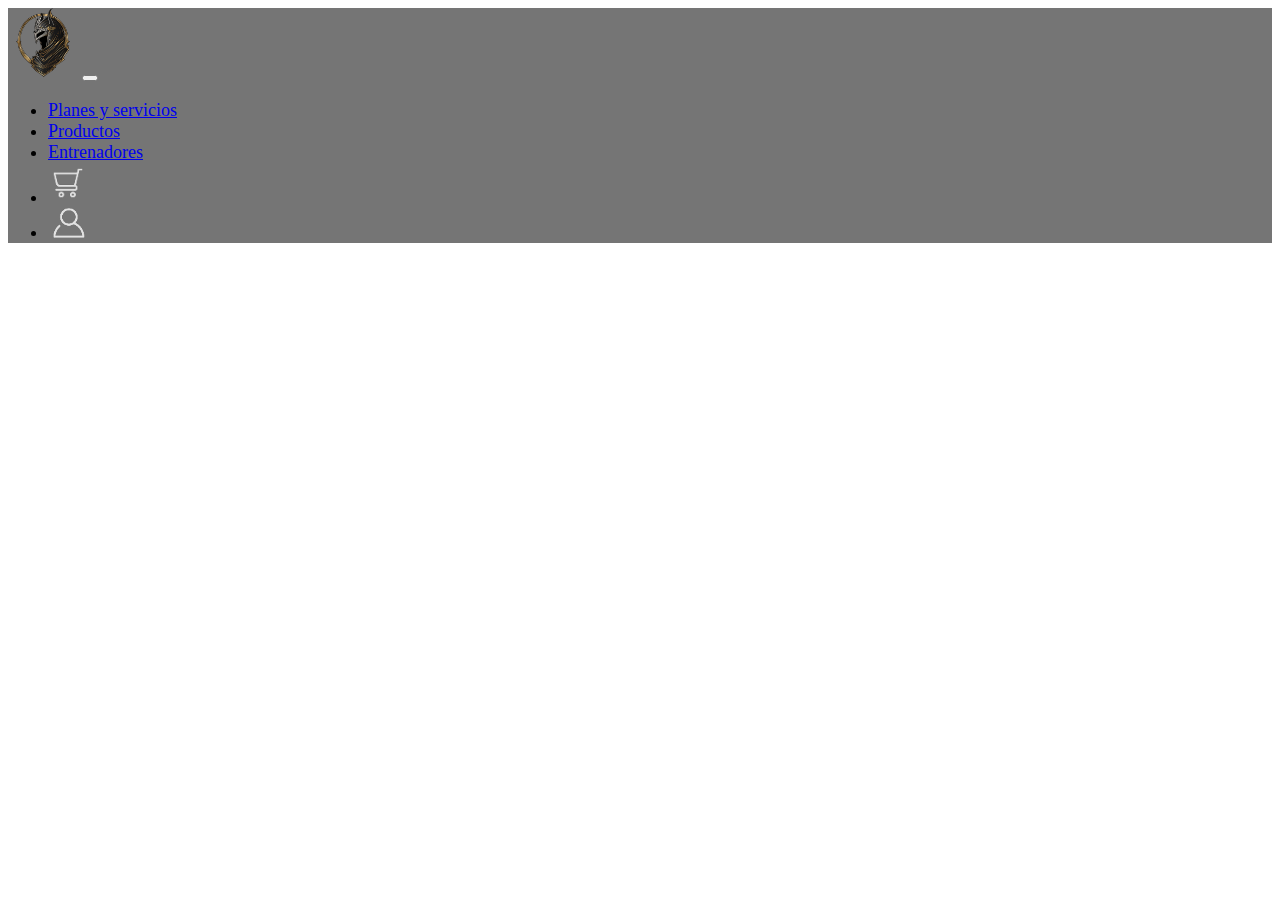
==== Paginas/compras.html @ 107e0155 "detallitos" ====
<!DOCTYPE html>
<html lang="en">
<head>
    <meta charset="UTF-8">
    <meta name="viewport" content="width=device-width, initial-scale=1.0">
    <title>Document</title>
    <link rel="shortcut icon" href="../Img/Abyss.png">
    <link rel="stylesheet" href="../Css/BarraNavYfooter.Css">
</head>
<body>
    <nav class="navbar navbar-expand-lg navbar-dark fixed-top">
        <div class="container">
            <a class="navbar-brand" href="../Index.html"><img src="../Img/Abyss.png" class="logo"></a>
            <button class="navbar-toggler" type="button" data-bs-toggle="collapse" data-bs-target="#navbarNav">
                <span class="navbar-toggler-icon"></span>
            </button>
            <div class="collapse navbar-collapse" id="navbarNav">
                <ul class="navbar-nav ms-auto align-items-center">
                    <li class="nav-item"><a class="nav-link" href="planesyservicios.html">Planes y servicios</a></li>
                    <li class="nav-item"><a class="nav-link" href="productos.html">Productos</a></li>
                    <li class="nav-item"><a class="nav-link" href="entrenadores.html">Entrenadores</a></li>
                    <li class="nav-item"><a class="nav-link" href=""><img src="../Img/carrito.png" class="imgNav"></a></li>
                    <li class="nav-item"><a class="nav-link" href="perfil.html"><img src="../Img/perfil.png" class="imgNav"></a></li>
                </ul>
            </div>
        </div>
    </nav>
    
</body>
</html>
---- Css/BarraNavYfooter.Css ----
.logo{
    width: 70px;
}

.navbar{
    background-color: rgba(0, 0, 0, 0.541);
}

.navbar-nav{
    font-size: 18px;
}

.imgNav{
    width: 40px;
    opacity: 80%;
}

footer{
    text-align: center;
    background: rgb(0, 0, 0);
    padding: 10px;
    margin: 0px;
}

footer a {
    color: inherit;
    text-decoration: none;
    font-weight: normal;
}

footer img{
    vertical-align: middle;
    width: 80px;
}

.redes{
    vertical-align: middle;
}

.siguenos{
    font-size: 40px;
}

.textoPrincipal{
    font-size: 25px;
    opacity: 70%;
}
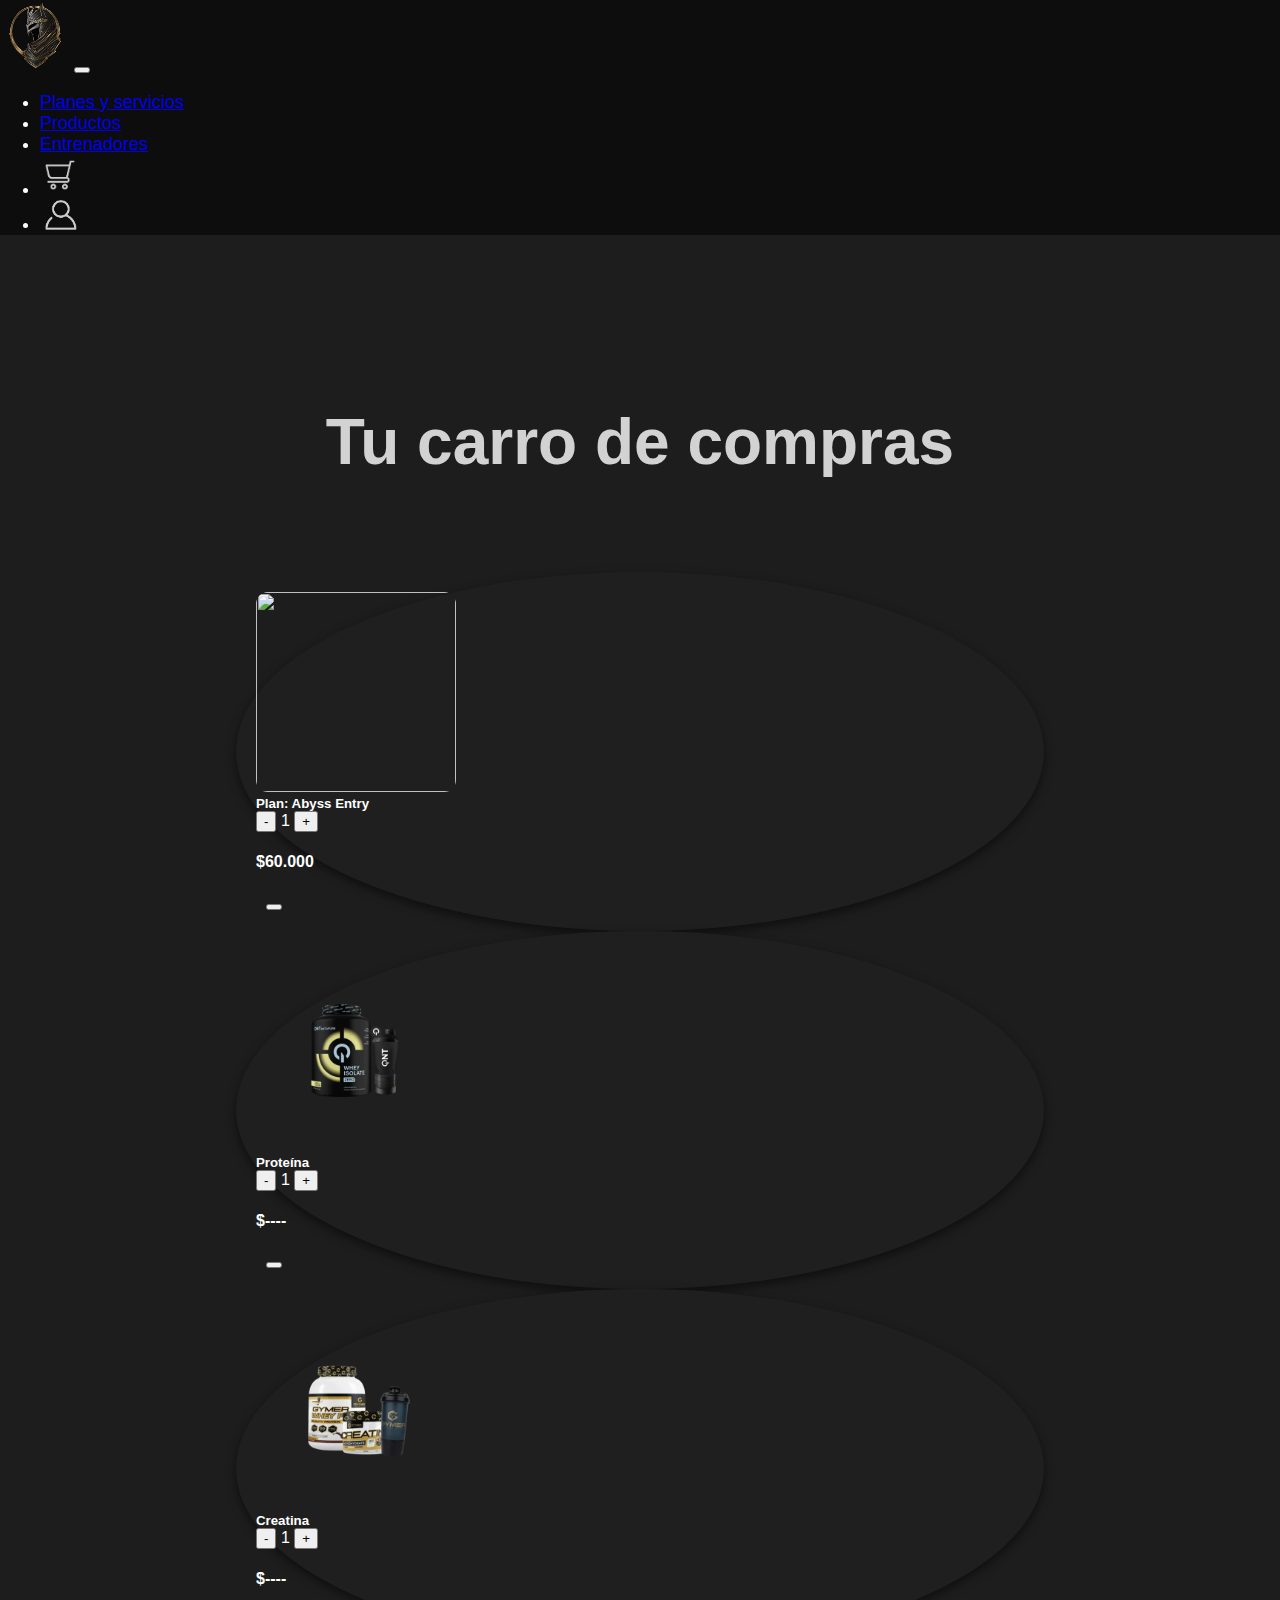
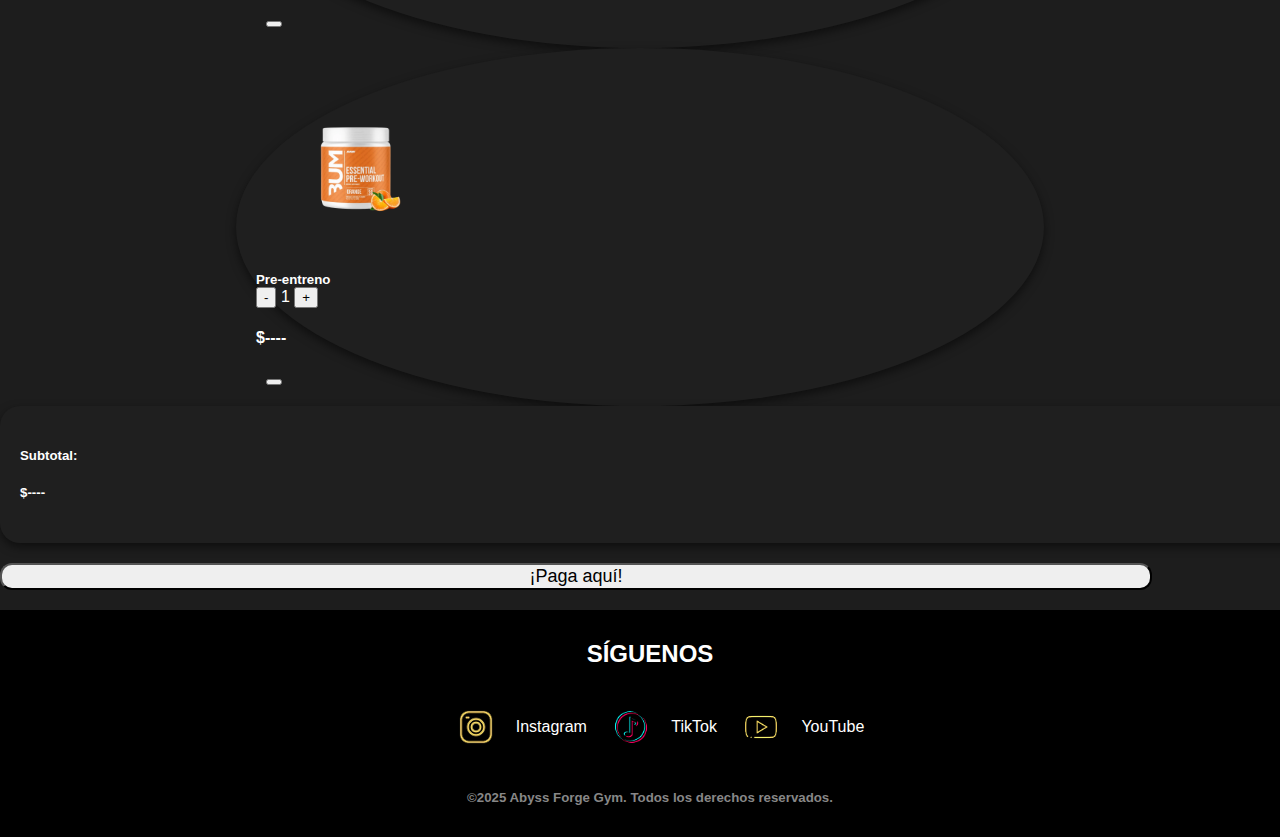
==== commit f8f89ceb: "Se cambio el formato de la imagenes a Webp y se avanzo en la pagina de compras" ====
--- a/Paginas/compras.html
+++ b/Paginas/compras.html
@@ -1,30 +1,144 @@
 <!DOCTYPE html>
-<html lang="en">
+<html lang="es">
 <head>
     <meta charset="UTF-8">
     <meta name="viewport" content="width=device-width, initial-scale=1.0">
-    <title>Document</title>
-    <link rel="shortcut icon" href="../Img/Abyss.png">
+    <title>Abyss Forge Gym</title>
+    <link rel="shortcut icon" href="Img/Abyss.png">
+    <link href="https://cdn.jsdelivr.net/npm/bootstrap@5.3.2/dist/css/bootstrap.min.css" rel="stylesheet" integrity="sha384-T3c6CoIi6uLrA9TneNEoa7RxnatzjcDSCmG1MXxSR1GAsXEV/Dwwykc2MPK8M2HN" crossorigin="anonymous">
+    <link rel="stylesheet"  href="../Css/Compras.Css">
     <link rel="stylesheet" href="../Css/BarraNavYfooter.Css">
 </head>
 <body>
-    <nav class="navbar navbar-expand-lg navbar-dark fixed-top">
-        <div class="container">
-            <a class="navbar-brand" href="../Index.html"><img src="../Img/Abyss.png" class="logo"></a>
-            <button class="navbar-toggler" type="button" data-bs-toggle="collapse" data-bs-target="#navbarNav">
-                <span class="navbar-toggler-icon"></span>
-            </button>
-            <div class="collapse navbar-collapse" id="navbarNav">
-                <ul class="navbar-nav ms-auto align-items-center">
-                    <li class="nav-item"><a class="nav-link" href="planesyservicios.html">Planes y servicios</a></li>
-                    <li class="nav-item"><a class="nav-link" href="productos.html">Productos</a></li>
-                    <li class="nav-item"><a class="nav-link" href="entrenadores.html">Entrenadores</a></li>
-                    <li class="nav-item"><a class="nav-link" href=""><img src="../Img/carrito.png" class="imgNav"></a></li>
-                    <li class="nav-item"><a class="nav-link" href="perfil.html"><img src="../Img/perfil.png" class="imgNav"></a></li>
-                </ul>
-            </div>
+
+  <nav class="navbar navbar-expand-lg navbar-dark fixed-top">
+    <div class="container">
+        <a class="navbar-brand" href="../Index.html"><img src="../Img/Abyss.webp" class="logo"></a>
+        <button class="navbar-toggler" type="button" data-bs-toggle="collapse" data-bs-target="#navbarNav">
+            <span class="navbar-toggler-icon"></span>
+        </button>
+        <div class="collapse navbar-collapse" id="navbarNav">
+            <ul class="navbar-nav ms-auto align-items-center">
+                <li class="nav-item"><a class="nav-link" href="planesyservicios.html">Planes y servicios</a></li>
+                <li class="nav-item"><a class="nav-link" href="productos.html">Productos</a></li>
+                <li class="nav-item"><a class="nav-link" href="entrenadores.html">Entrenadores</a></li>
+                <li class="nav-item"><a class="nav-link" href="compras.html"><img src="../Img/carrito.webp" class="imgNav"></a></li>
+                <li class="nav-item"><a class="nav-link" href="iniciosesion.html"><img src="../Img/perfil.webp" class="imgNav"></a></li>
+            </ul>
         </div>
-    </nav>
+    </div>
+</nav>
+
+  <!-- Titulo -->
+  <header class="header-title">
+    <h1 class="Titulo"><b>Tu carro de compras</b></h1>
+  </header>
+
+  <div class="container my-5">
+
+    <!-- tipo plan 1 -->
+    <div class="d-flex justify-content-between align-items-center bg-dark text-white rounded p-3 mb-3 producto">
+      <div class="d-flex align-items-center">
+        <img src="" class="imagen-item">
+        <div>
+          <h5 class="mb-1">Plan: Abyss Entry</h5>
+          <div class="d-flex align-items-center">
+            <button class="btn btn-outline-light btn-sm me-2">-</button>
+            <span>1</span>
+            <button class="btn btn-outline-light btn-sm ms-2">+</button>
+          </div>
+        </div>
+      </div>
+      <div class="text-end">
+        <h4>$60.000</h4>
+        <button class="btn-close btn-close-white"></button>
+      </div>
+    </div>
+  
+    <!-- Item 1 -->
+    <div class="d-flex justify-content-between align-items-center bg-dark text-white rounded p-3 mb-3 producto">
+      <div class="d-flex align-items-center">
+        <img src="../Img/Proteina.webp" class="imagen-item">
+        <div>
+          <h5 class="mb-1">Proteína</h5>
+          <div class="d-flex align-items-center">
+            <button class="btn btn-outline-light btn-sm me-2">-</button>
+            <span>1</span>
+            <button class="btn btn-outline-light btn-sm ms-2">+</button>
+          </div>
+        </div>
+      </div>
+      <div class="text-end">
+        <h4>$----</h4>
+        <button class="btn-close btn-close-white"></button>
+      </div>
+    </div>
+  
+    <!-- Item 3 -->
+    <div class="d-flex justify-content-between align-items-center bg-dark text-white rounded p-3 mb-3 producto">
+      <div class="d-flex align-items-center">
+        <img src="../Img/Creatinaxd.webp" class="imagen-item">
+        <div>
+          <h5 class="mb-1">Creatina</h5>
+          <div class="d-flex align-items-center">
+            <button class="btn btn-outline-light btn-sm me-2">-</button>
+            <span>1</span>
+            <button class="btn btn-outline-light btn-sm ms-2">+</button>
+          </div>
+        </div>
+      </div>
+      <div class="text-end">
+        <h4>$----</h4>
+        <button class="btn-close btn-close-white"></button>
+      </div>
+    </div>
+  
+    <!-- Item 4 -->
+    <div class="d-flex justify-content-between align-items-center bg-dark text-white rounded p-3 mb-4 producto">
+      <div class="d-flex align-items-center">
+        <img src="../Img/pre-entreno.webp" class="imagen-item">
+        <div>
+          <h5 class="mb-1">Pre-entreno</h5>
+          <div class="d-flex align-items-center">
+            <button class="btn btn-outline-light btn-sm me-2">-</button>
+            <span>1</span>
+            <button class="btn btn-outline-light btn-sm ms-2">+</button>
+          </div>
+        </div>
+      </div>
+      <div >
+        <h4>$----</h4>
+        <button class="btn-close btn-close-white"></button>
+      </div>
+    </div>
+  
+    <!-- Subtotal y Pago -->
+    <div class="d-flex justify-content-between align-items-center bg-dark text-white rounded p-3 subtotal">
+      <h5>Subtotal:</h5>
+      <h5>$----</h5>
+    </div>
+  
+    <div class="text-center mt-3">
+      <button class="btn btn-warning w-100 pagar">¡Paga aquí!</button>
+    </div>
+  
+  </div>
+
     
+</body>  
+
+
+   <!-- Footer -->
+  <footer>
+    <h2>SÍGUENOS</h2>
+    <div>
+      <a href=""><img src="../Img/insta.webp">Instagram</a>
+      <a href=""><img src="../Img/tiktok.webp">TikTok</a>
+      <a href=""><img src="../Img/youtube.webp">YouTube</a>
+    </div>
+    <h5 class="footerderechos">©2025 Abyss Forge Gym. Todos los derechos reservados.</h5>
+  </footer>
+
+  <script src="https://cdn.jsdelivr.net/npm/bootstrap@5.3.2/dist/js/bootstrap.bundle.min.js"></script>
 </body>
 </html>--- a/Css/Compras.Css
+++ b/Css/Compras.Css
@@ -0,0 +1,95 @@
+html {
+    font-family: 'Montserrat', sans-serif;
+}
+
+body {
+    background-color: rgb(29, 29, 29);
+    margin: 0px;
+    color: rgb(255, 255, 255);
+}
+
+.Titulo {
+    color: rgba(255, 255, 255, 0.805);
+    text-align: center;
+    padding: 50px 10px;
+    margin-top: 120px;
+    font-size: 4rem;
+}
+
+.btn-custom {
+    background-color: #ffc107;
+    color: black;
+    font-weight: bold;
+}
+
+/* Contenedor producto */
+.producto {
+    width: 60%;
+    margin: 0 auto;
+    border-radius: 90%; 
+    padding: 20px;
+    background-color: #1f1f1f;
+    box-shadow: 0px 4px 10px rgba(0, 0, 0, 0.5);
+}
+
+.producto h5 {
+    margin: 0;
+}
+
+.producto .btn-close {
+    margin-left: 10px;
+}
+
+.imagen-item {
+    width: 200px;  
+    height: 200px;
+    object-fit: cover;
+    border-radius: 12px;
+    margin-right: 15px;
+}
+
+/* Subtotal contenedor */
+.subtotal {
+    width: 100%;
+    margin: 0 auto;
+    border-radius: 20px;
+    padding: 20px;
+    background-color: #1f1f1f;
+    box-shadow: 0px 4px 10px rgba(0, 0, 0, 0.5);
+}
+
+/* Botón de pagar */
+.pagar {
+    width: 90%;
+    margin: 20px auto;
+    font-size: 18px;
+    border-radius: 12px;
+}
+
+footer {
+    bottom: 0;
+    width: 100%;
+    text-align: center;
+    background: rgb(0, 0, 0);
+    padding: 10px;
+    margin: 0px;
+}
+
+.footerderechos {
+    color: #878787;
+}
+
+footer a {
+    color: inherit;
+    text-decoration: none;
+    font-weight: normal;
+}
+
+footer img {
+    vertical-align: middle;
+    width: 80px;
+}
+
+.redes {
+    vertical-align: middle;
+}
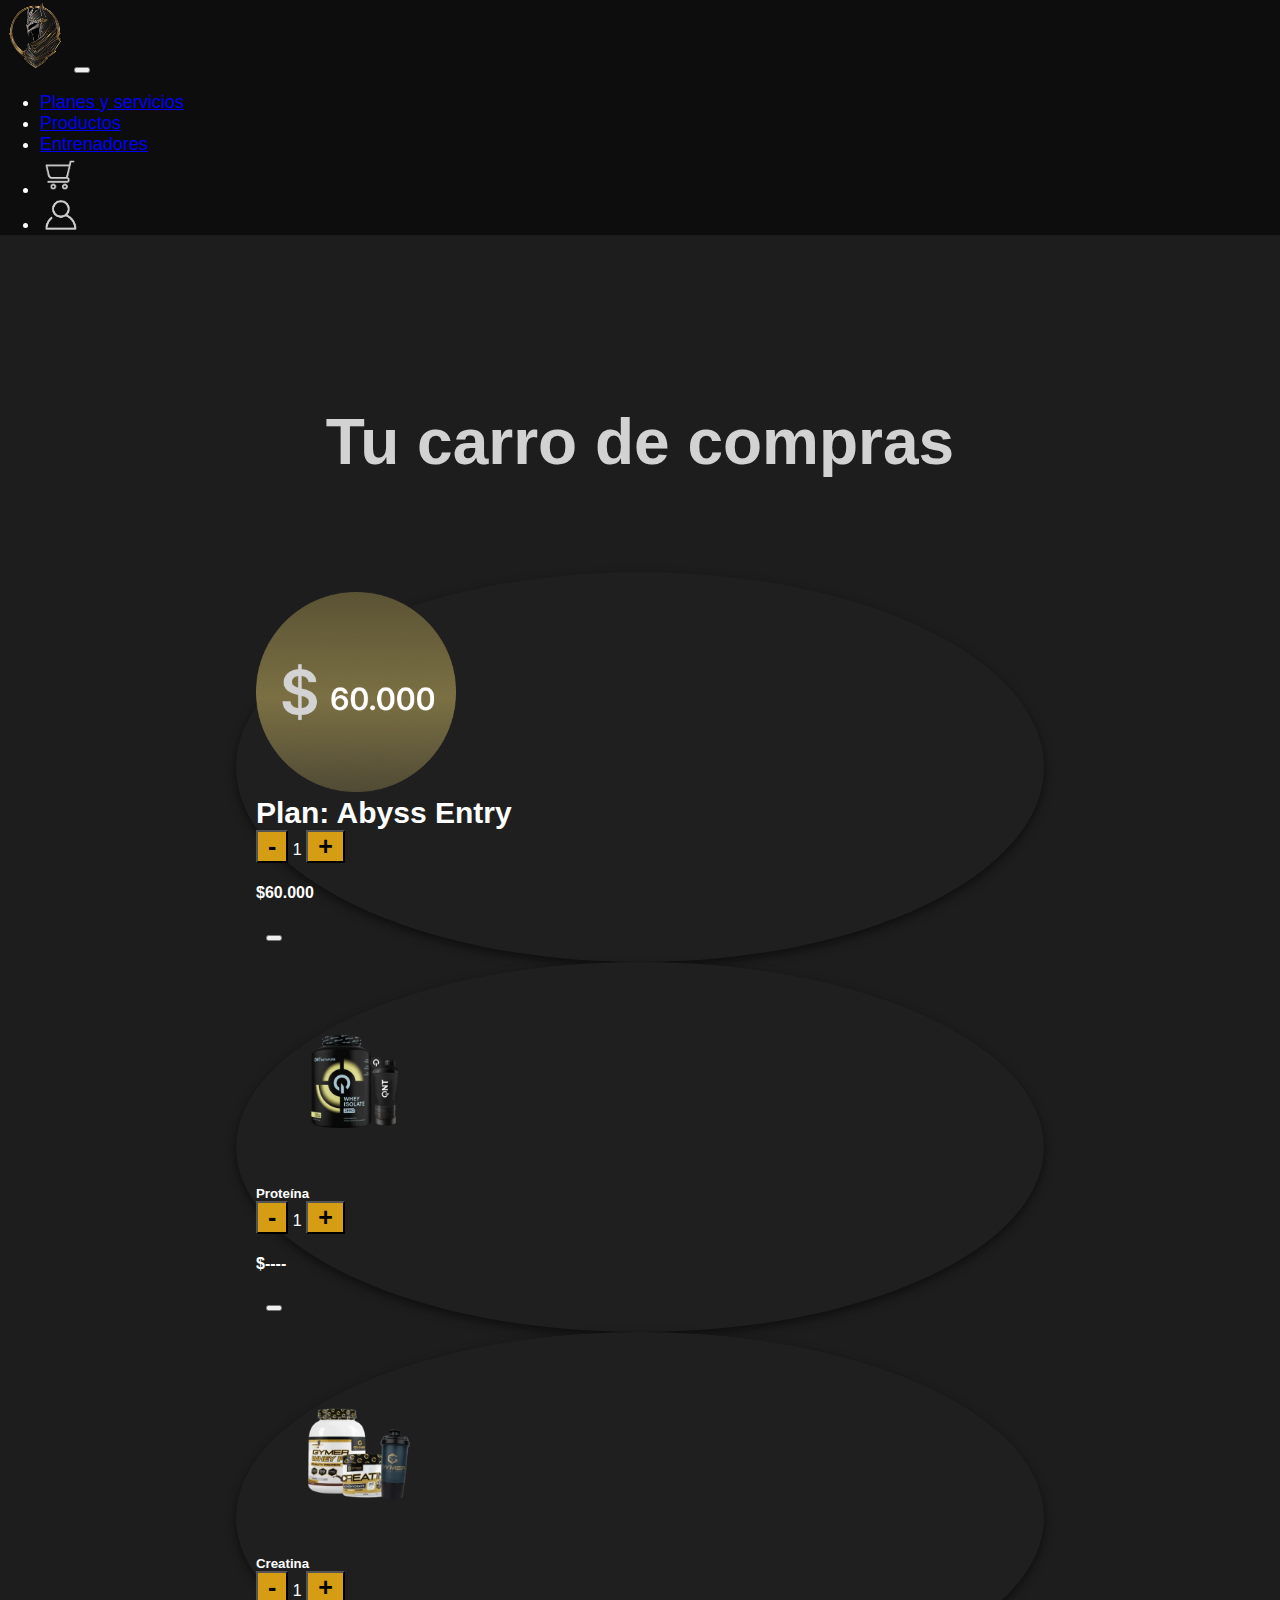
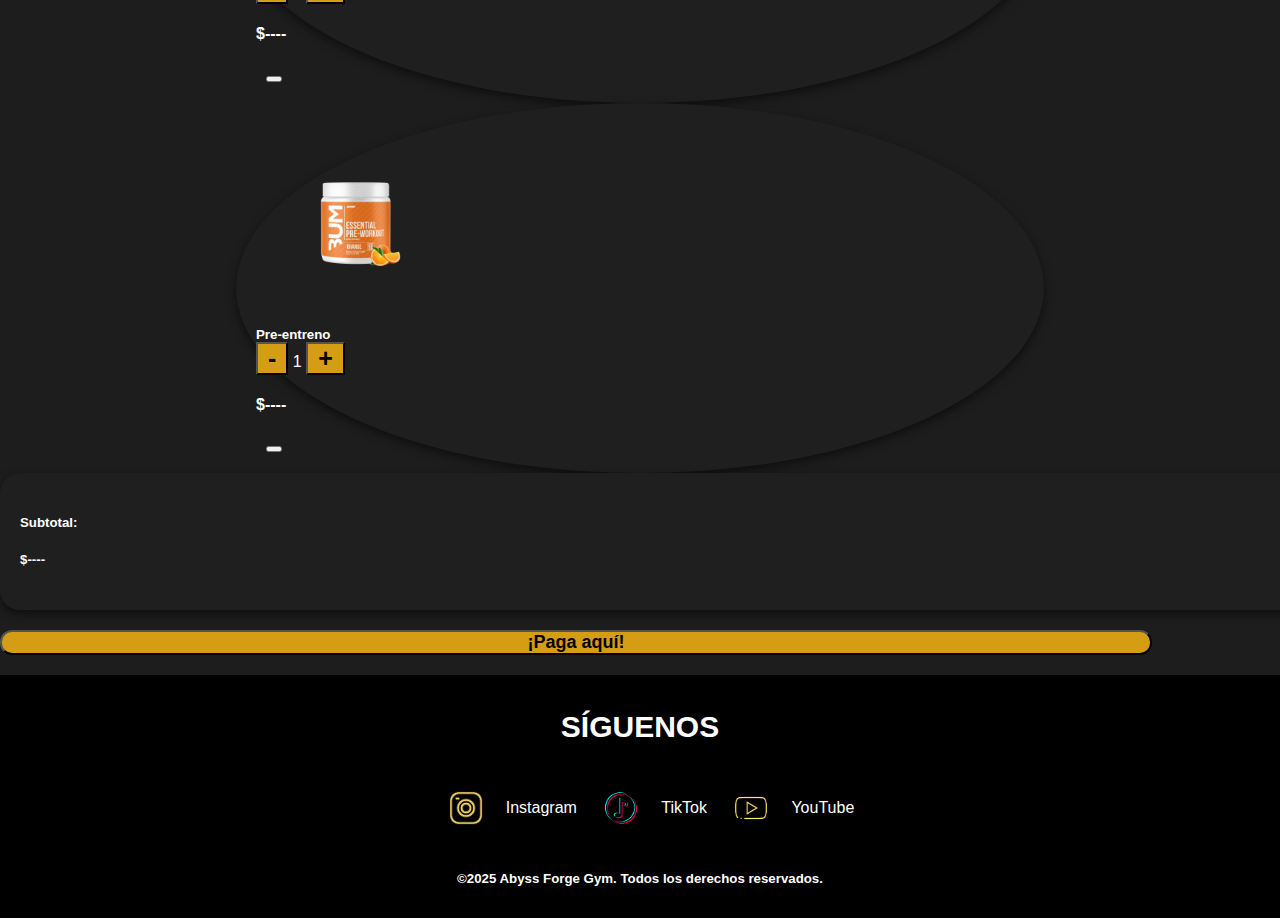
==== commit 78b069e1: "se arreglaron css para no repetir lo mismo en otro CSS a uno mas general" ====
--- a/Paginas/compras.html
+++ b/Paginas/compras.html
@@ -3,11 +3,11 @@
 <head>
     <meta charset="UTF-8">
     <meta name="viewport" content="width=device-width, initial-scale=1.0">
-    <title>Abyss Forge Gym</title>
+    <title>Carrito</title>
     <link rel="shortcut icon" href="Img/Abyss.png">
     <link href="https://cdn.jsdelivr.net/npm/bootstrap@5.3.2/dist/css/bootstrap.min.css" rel="stylesheet" integrity="sha384-T3c6CoIi6uLrA9TneNEoa7RxnatzjcDSCmG1MXxSR1GAsXEV/Dwwykc2MPK8M2HN" crossorigin="anonymous">
-    <link rel="stylesheet"  href="../Css/Compras.Css">
-    <link rel="stylesheet" href="../Css/BarraNavYfooter.Css">
+    <link rel="stylesheet" href="../Css/EstructuraPags.Css">
+    <link rel="stylesheet" href="../Css/Compras.Css">
 </head>
 <body>
 
@@ -39,13 +39,13 @@
     <!-- tipo plan 1 -->
     <div class="d-flex justify-content-between align-items-center bg-dark text-white rounded p-3 mb-3 producto">
       <div class="d-flex align-items-center">
-        <img src="" class="imagen-item">
+        <img src="../Img/Plan_AbyssEntry.webp" class="imagen-item">
         <div>
-          <h5 class="mb-1">Plan: Abyss Entry</h5>
-          <div class="d-flex align-items-center">
-            <button class="btn btn-outline-light btn-sm me-2">-</button>
-            <span>1</span>
-            <button class="btn btn-outline-light btn-sm ms-2">+</button>
+          <h5 class="mb-1 nombreProducto">Plan: Abyss Entry</h5>
+          <div class="d-flex align-items-center gap-2">
+            <button class="btn"> - </button>
+            <span> 1 </span>
+            <button class="btn"> + </button>
           </div>
         </div>
       </div>
@@ -61,10 +61,10 @@
         <img src="../Img/Proteina.webp" class="imagen-item">
         <div>
           <h5 class="mb-1">Proteína</h5>
-          <div class="d-flex align-items-center">
-            <button class="btn btn-outline-light btn-sm me-2">-</button>
+          <div class="d-flex align-items-center gap-2">
+            <button class="btn"> - </button>
             <span>1</span>
-            <button class="btn btn-outline-light btn-sm ms-2">+</button>
+            <button class="btn"> + </button>
           </div>
         </div>
       </div>
@@ -80,10 +80,10 @@
         <img src="../Img/Creatinaxd.webp" class="imagen-item">
         <div>
           <h5 class="mb-1">Creatina</h5>
-          <div class="d-flex align-items-center">
-            <button class="btn btn-outline-light btn-sm me-2">-</button>
+          <div class="d-flex align-items-center gap-2">
+            <button class="btn"> - </button>
             <span>1</span>
-            <button class="btn btn-outline-light btn-sm ms-2">+</button>
+            <button class="btn"> + </button>
           </div>
         </div>
       </div>
@@ -99,10 +99,10 @@
         <img src="../Img/pre-entreno.webp" class="imagen-item">
         <div>
           <h5 class="mb-1">Pre-entreno</h5>
-          <div class="d-flex align-items-center">
-            <button class="btn btn-outline-light btn-sm me-2">-</button>
+          <div class="d-flex align-items-center gap-2">
+            <button class="btn"> - </button>
             <span>1</span>
-            <button class="btn btn-outline-light btn-sm ms-2">+</button>
+            <button class="btn"> + </button>
           </div>
         </div>
       </div>
--- a/Css/EstructuraPags.Css
+++ b/Css/EstructuraPags.Css
@@ -0,0 +1,97 @@
+html{
+    font-family: 'Montserrat', sans-serif;
+}
+
+body{
+    background-color: rgb(29, 29, 29);
+    margin: 0px;
+    color: rgb(255, 255, 255);
+}
+
+h2{
+    color: rgb(255, 255, 255);
+    font-size: 30px;
+}
+
+.Titulo {
+    color: rgba(255, 255, 255, 0.805);
+    text-align: center;
+    padding: 50px 10px;
+    margin-top: 120px; 
+    font-size: 4rem;
+}
+
+.TextoCompacto{
+    padding: 30px;
+    text-align: center;
+}
+
+/*Diseño botones de bootstrap*/
+.btn{
+    background-color: rgba(212, 157, 19, 1);
+    font-size: 25px;
+    padding: 20px 40px;
+    font-weight: 600;
+}
+
+.btn:hover{
+    background-color: rgb(144, 98, 0);
+    color: black;
+}
+
+.btn:active{
+    background-color: rgb(57, 39, 0) !important;
+}
+
+
+/*Barra de navegación, personalización*/
+.logo{
+    width: 70px;
+}
+
+.navbar{
+    background-color: rgba(0, 0, 0, 0.541);
+}
+
+.navbar-nav{
+    font-size: 18px;
+}
+
+.imgNav{
+    width: 40px;
+    opacity: 80%;
+}
+
+
+/*Footer*/
+footer{
+    text-align: center;
+    background: rgb(0, 0, 0);
+    padding: 10px;
+    margin: 0px;
+}
+
+footer a {
+    color: inherit;
+    text-decoration: none;
+    font-weight: normal;
+}
+
+footer img{
+    vertical-align: middle;
+    width: 80px;
+}
+
+.redes{
+    vertical-align: middle;
+}
+
+.siguenos{
+    font-size: 40px;
+}
+
+.textoPrincipal{
+    font-size: 25px;
+    opacity: 70%;
+}
+
--- a/Css/Compras.Css
+++ b/Css/Compras.Css
@@ -1,25 +1,9 @@
-html {
-    font-family: 'Montserrat', sans-serif;
+.btn{
+    padding: 0px 10px;
 }
 
-body {
-    background-color: rgb(29, 29, 29);
-    margin: 0px;
-    color: rgb(255, 255, 255);
-}
-
-.Titulo {
-    color: rgba(255, 255, 255, 0.805);
-    text-align: center;
-    padding: 50px 10px;
-    margin-top: 120px;
-    font-size: 4rem;
-}
-
-.btn-custom {
-    background-color: #ffc107;
-    color: black;
-    font-weight: bold;
+.nombreProducto{
+    font-size: 30px;
 }
 
 /* Contenedor producto */
@@ -66,30 +50,3 @@
     border-radius: 12px;
 }
 
-footer {
-    bottom: 0;
-    width: 100%;
-    text-align: center;
-    background: rgb(0, 0, 0);
-    padding: 10px;
-    margin: 0px;
-}
-
-.footerderechos {
-    color: #878787;
-}
-
-footer a {
-    color: inherit;
-    text-decoration: none;
-    font-weight: normal;
-}
-
-footer img {
-    vertical-align: middle;
-    width: 80px;
-}
-
-.redes {
-    vertical-align: middle;
-}
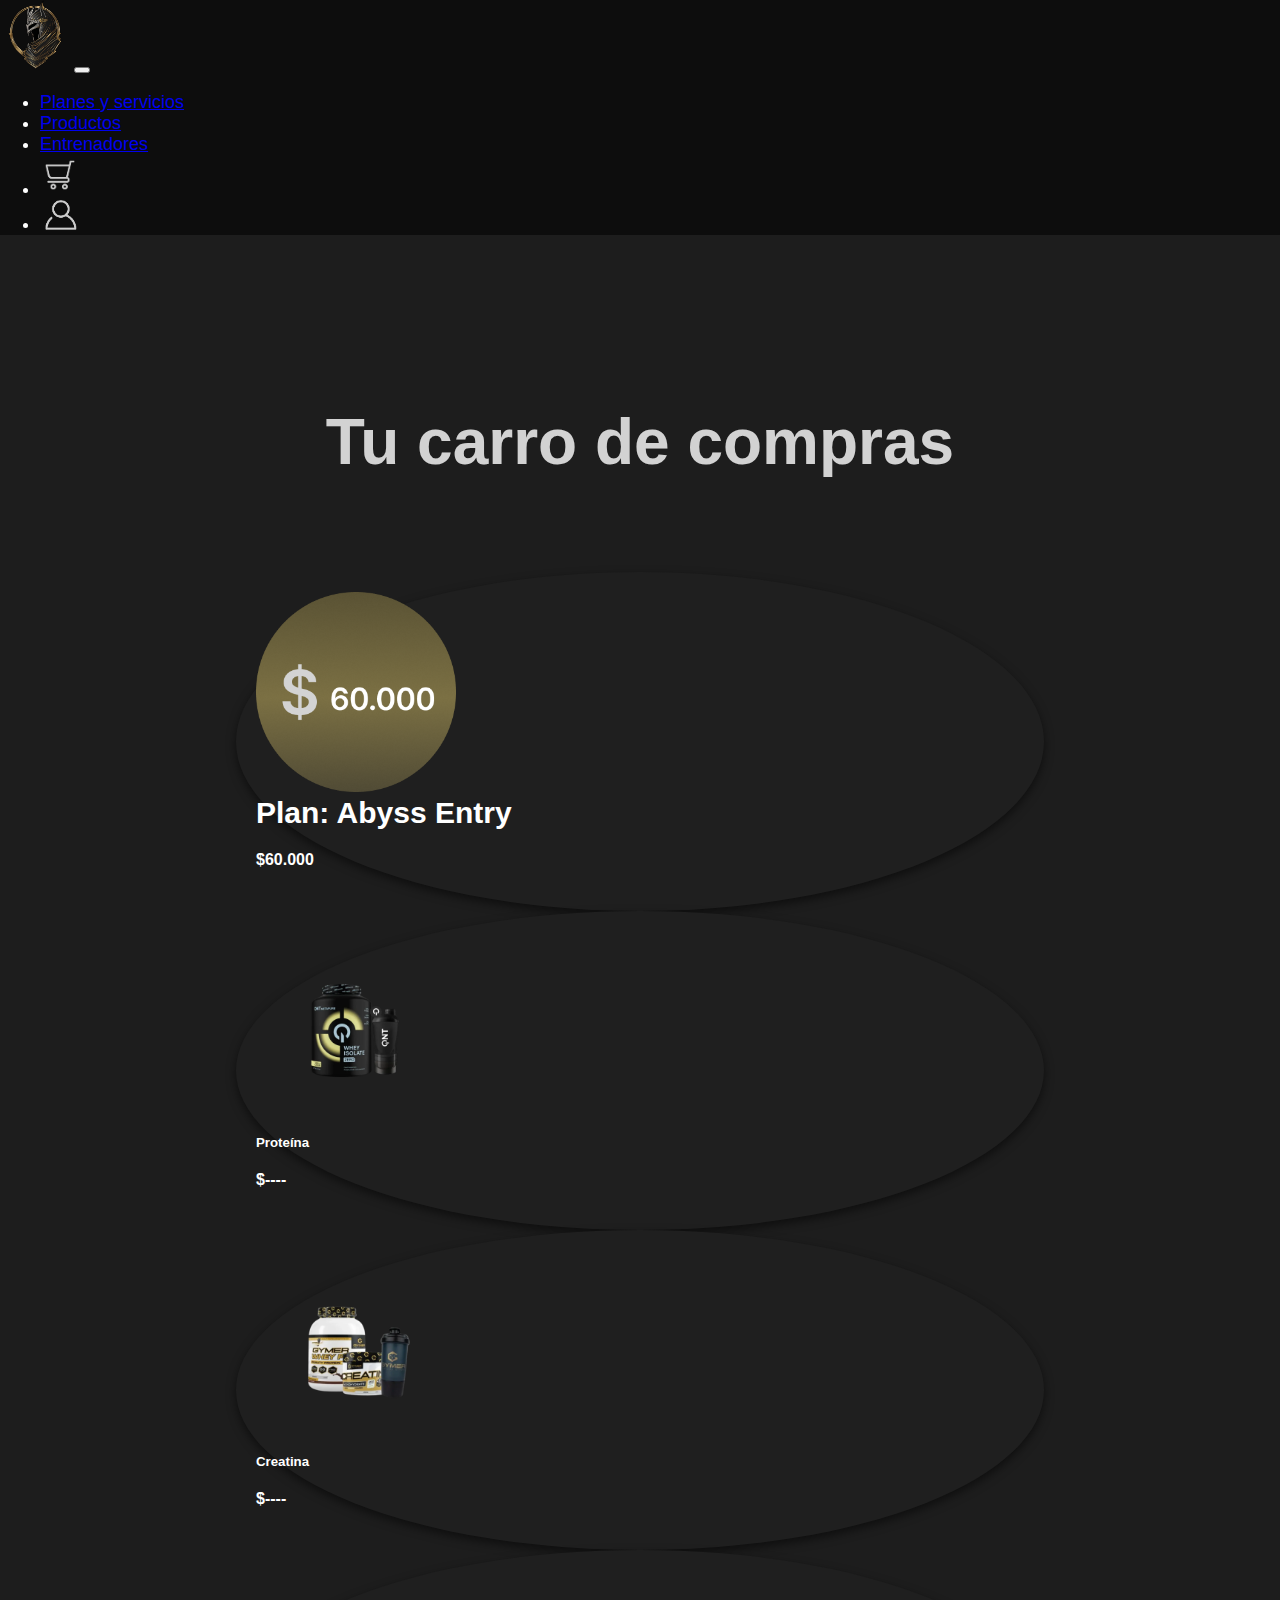
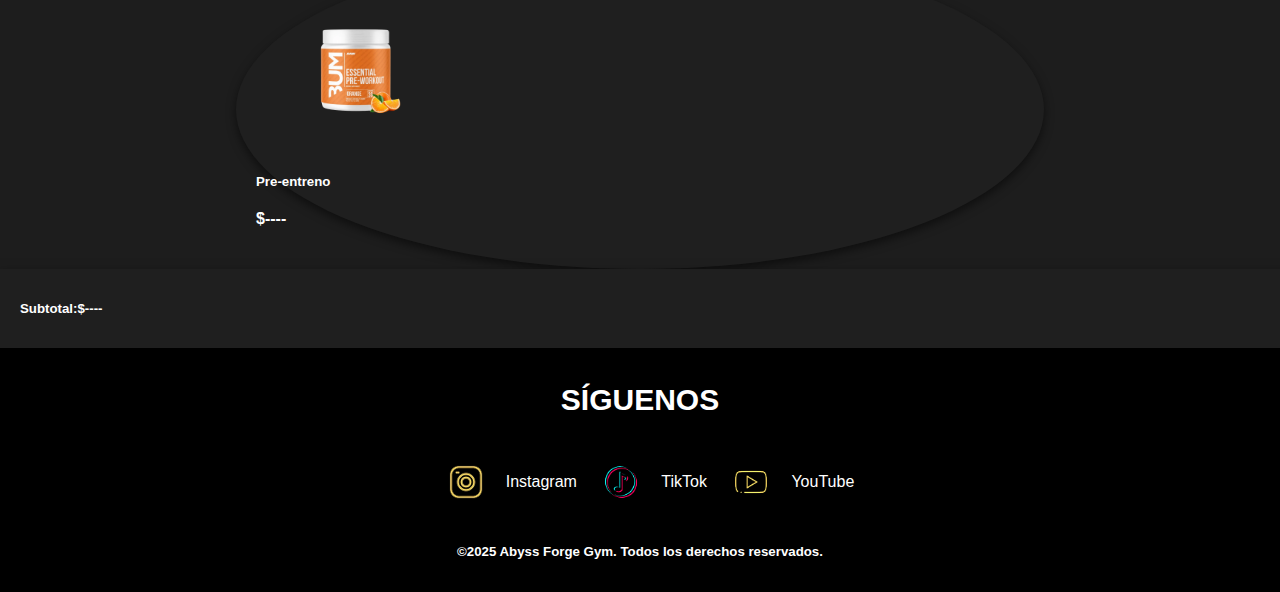
==== commit 7a82c48c: "Pagina Completada al 99,1 %" ====
--- a/Paginas/compras.html
+++ b/Paginas/compras.html
@@ -42,16 +42,10 @@
         <img src="../Img/Plan_AbyssEntry.webp" class="imagen-item">
         <div>
           <h5 class="mb-1 nombreProducto">Plan: Abyss Entry</h5>
-          <div class="d-flex align-items-center gap-2">
-            <button class="btn"> - </button>
-            <span> 1 </span>
-            <button class="btn"> + </button>
-          </div>
         </div>
       </div>
       <div class="text-end">
         <h4>$60.000</h4>
-        <button class="btn-close btn-close-white"></button>
       </div>
     </div>
   
@@ -62,15 +56,11 @@
         <div>
           <h5 class="mb-1">Proteína</h5>
           <div class="d-flex align-items-center gap-2">
-            <button class="btn"> - </button>
-            <span>1</span>
-            <button class="btn"> + </button>
           </div>
         </div>
       </div>
       <div class="text-end">
         <h4>$----</h4>
-        <button class="btn-close btn-close-white"></button>
       </div>
     </div>
   
@@ -81,15 +71,11 @@
         <div>
           <h5 class="mb-1">Creatina</h5>
           <div class="d-flex align-items-center gap-2">
-            <button class="btn"> - </button>
-            <span>1</span>
-            <button class="btn"> + </button>
           </div>
         </div>
       </div>
       <div class="text-end">
         <h4>$----</h4>
-        <button class="btn-close btn-close-white"></button>
       </div>
     </div>
   
@@ -100,15 +86,11 @@
         <div>
           <h5 class="mb-1">Pre-entreno</h5>
           <div class="d-flex align-items-center gap-2">
-            <button class="btn"> - </button>
-            <span>1</span>
-            <button class="btn"> + </button>
           </div>
         </div>
       </div>
       <div >
         <h4>$----</h4>
-        <button class="btn-close btn-close-white"></button>
       </div>
     </div>
   
@@ -117,17 +99,11 @@
       <h5>Subtotal:</h5>
       <h5>$----</h5>
     </div>
-  
     <div class="text-center mt-3">
-      <button class="btn btn-warning w-100 pagar">¡Paga aquí!</button>
     </div>
   
   </div>
-
-    
-</body>  
-
-
+  
    <!-- Footer -->
   <footer>
     <h2>SÍGUENOS</h2>
--- a/Css/Compras.Css
+++ b/Css/Compras.Css
@@ -36,10 +36,11 @@
 .subtotal {
     width: 100%;
     margin: 0 auto;
-    border-radius: 20px;
-    padding: 20px;
+    border-radius: 0px;
+    padding:  10px 20px;
     background-color: #1f1f1f;
     box-shadow: 0px 4px 10px rgba(0, 0, 0, 0.5);
+    display: flex;
 }
 
 /* Botón de pagar */
@@ -49,4 +50,3 @@
     font-size: 18px;
     border-radius: 12px;
 }
-
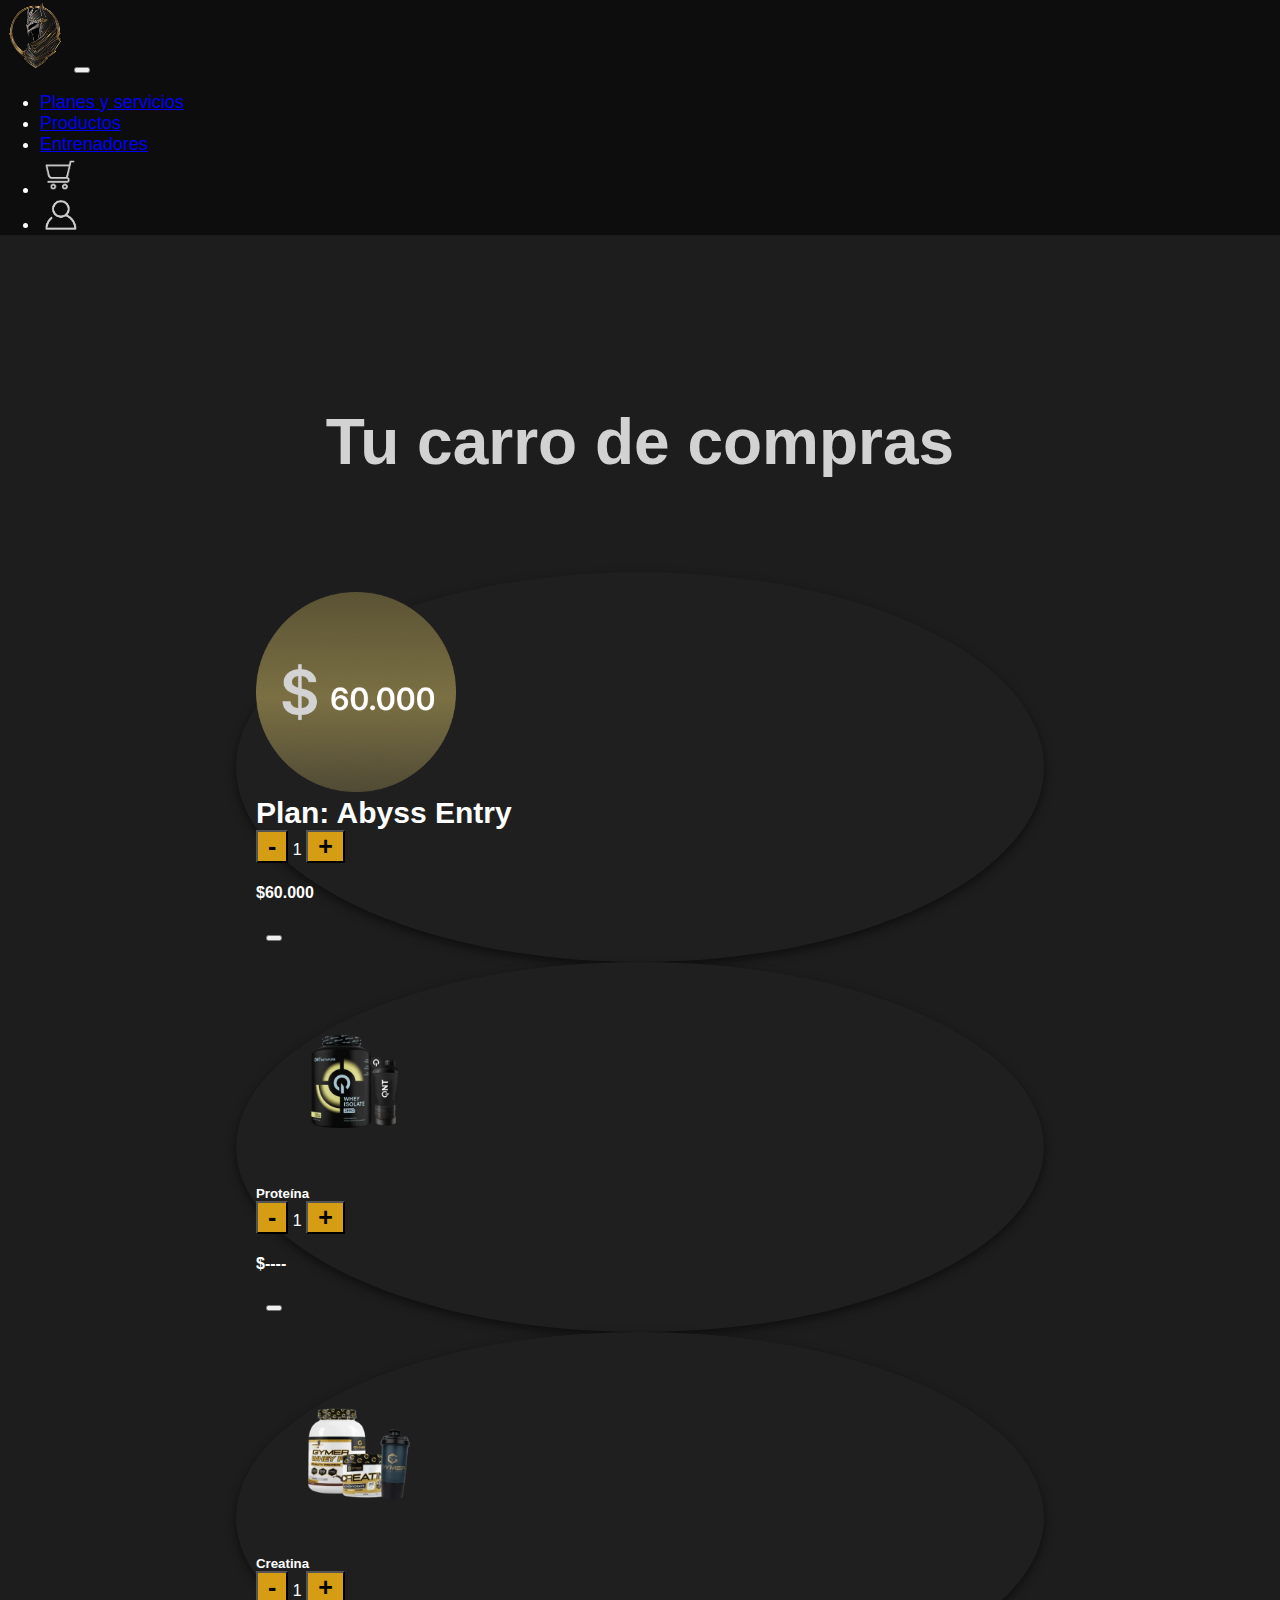
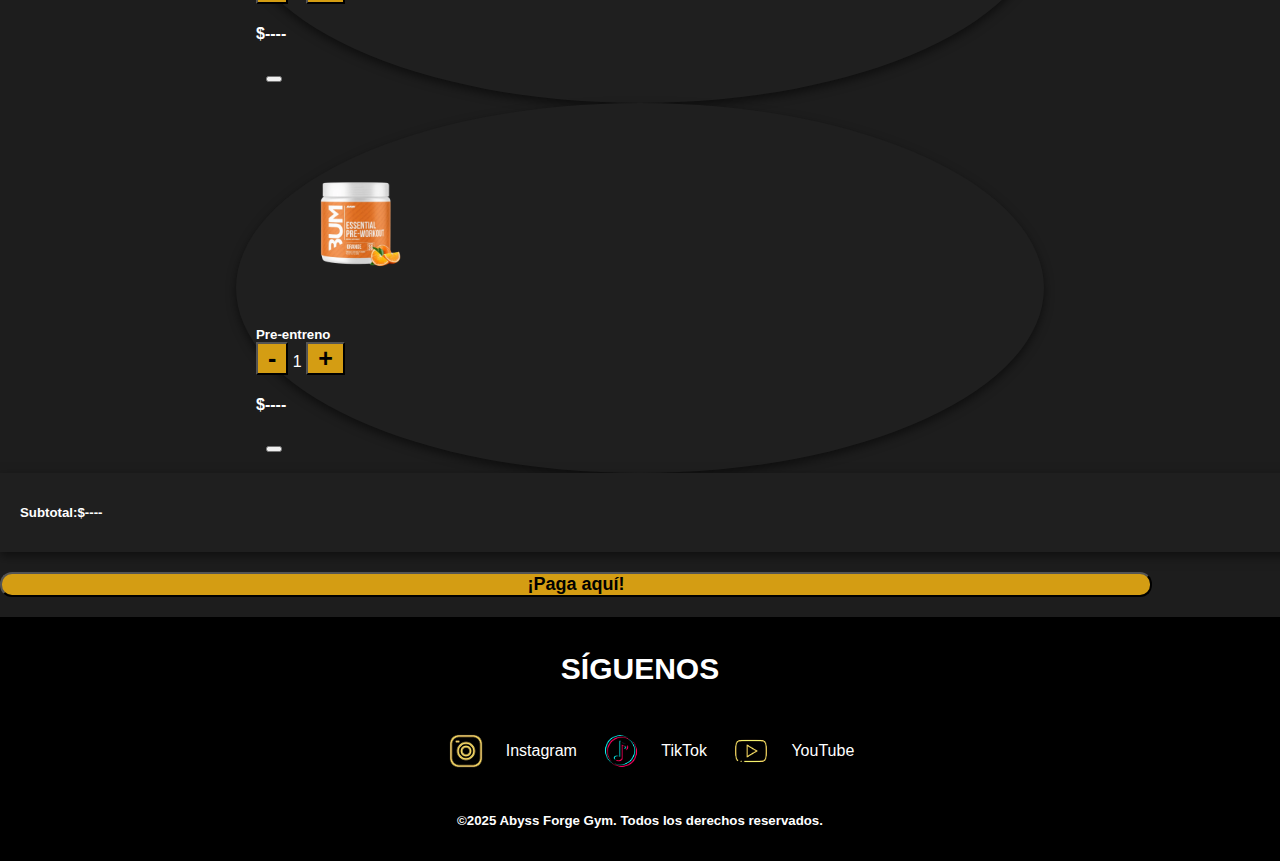
==== commit ea0d0325: "se hicieron los comentarios y se arreglaron detallitos" ====
--- a/Paginas/compras.html
+++ b/Paginas/compras.html
@@ -4,7 +4,7 @@
     <meta charset="UTF-8">
     <meta name="viewport" content="width=device-width, initial-scale=1.0">
     <title>Carrito</title>
-    <link rel="shortcut icon" href="Img/Abyss.png">
+    <link rel="shortcut icon" href="../Img/Abyss.webp">
     <link href="https://cdn.jsdelivr.net/npm/bootstrap@5.3.2/dist/css/bootstrap.min.css" rel="stylesheet" integrity="sha384-T3c6CoIi6uLrA9TneNEoa7RxnatzjcDSCmG1MXxSR1GAsXEV/Dwwykc2MPK8M2HN" crossorigin="anonymous">
     <link rel="stylesheet" href="../Css/EstructuraPags.Css">
     <link rel="stylesheet" href="../Css/Compras.Css">
@@ -42,10 +42,16 @@
         <img src="../Img/Plan_AbyssEntry.webp" class="imagen-item">
         <div>
           <h5 class="mb-1 nombreProducto">Plan: Abyss Entry</h5>
+          <div class="d-flex align-items-center gap-2">
+            <button class="btn"> - </button>
+            <span> 1 </span>
+            <button class="btn"> + </button>
+          </div>
         </div>
       </div>
       <div class="text-end">
         <h4>$60.000</h4>
+        <button class="btn-close btn-close-white"></button>
       </div>
     </div>
   
@@ -56,11 +62,15 @@
         <div>
           <h5 class="mb-1">Proteína</h5>
           <div class="d-flex align-items-center gap-2">
+            <button class="btn"> - </button>
+            <span>1</span>
+            <button class="btn"> + </button>
           </div>
         </div>
       </div>
       <div class="text-end">
         <h4>$----</h4>
+        <button class="btn-close btn-close-white"></button>
       </div>
     </div>
   
@@ -71,11 +81,15 @@
         <div>
           <h5 class="mb-1">Creatina</h5>
           <div class="d-flex align-items-center gap-2">
+            <button class="btn"> - </button>
+            <span>1</span>
+            <button class="btn"> + </button>
           </div>
         </div>
       </div>
       <div class="text-end">
         <h4>$----</h4>
+        <button class="btn-close btn-close-white"></button>
       </div>
     </div>
   
@@ -86,11 +100,15 @@
         <div>
           <h5 class="mb-1">Pre-entreno</h5>
           <div class="d-flex align-items-center gap-2">
+            <button class="btn"> - </button>
+            <span>1</span>
+            <button class="btn"> + </button>
           </div>
         </div>
       </div>
       <div >
         <h4>$----</h4>
+        <button class="btn-close btn-close-white"></button>
       </div>
     </div>
   
@@ -99,11 +117,17 @@
       <h5>Subtotal:</h5>
       <h5>$----</h5>
     </div>
+  
     <div class="text-center mt-3">
+      <button class="btn btn-warning w-100 pagar">¡Paga aquí!</button>
     </div>
   
   </div>
-  
+
+    
+</body>  
+
+
    <!-- Footer -->
   <footer>
     <h2>SÍGUENOS</h2>
--- a/Css/EstructuraPags.Css
+++ b/Css/EstructuraPags.Css
@@ -21,12 +21,13 @@
     font-size: 4rem;
 }
 
+/*Compacta textos especificos*/
 .TextoCompacto{
     padding: 30px;
     text-align: center;
 }
 
-/*Diseño botones de bootstrap*/
+/*Diseño boton de boostrap personalizado*/
 .btn{
     background-color: rgba(212, 157, 19, 1);
     font-size: 25px;
@@ -44,7 +45,7 @@
 }
 
 
-/*Barra de navegación, personalización*/
+/*Barra de navegación con boostrap, personalización*/
 .logo{
     width: 70px;
 }
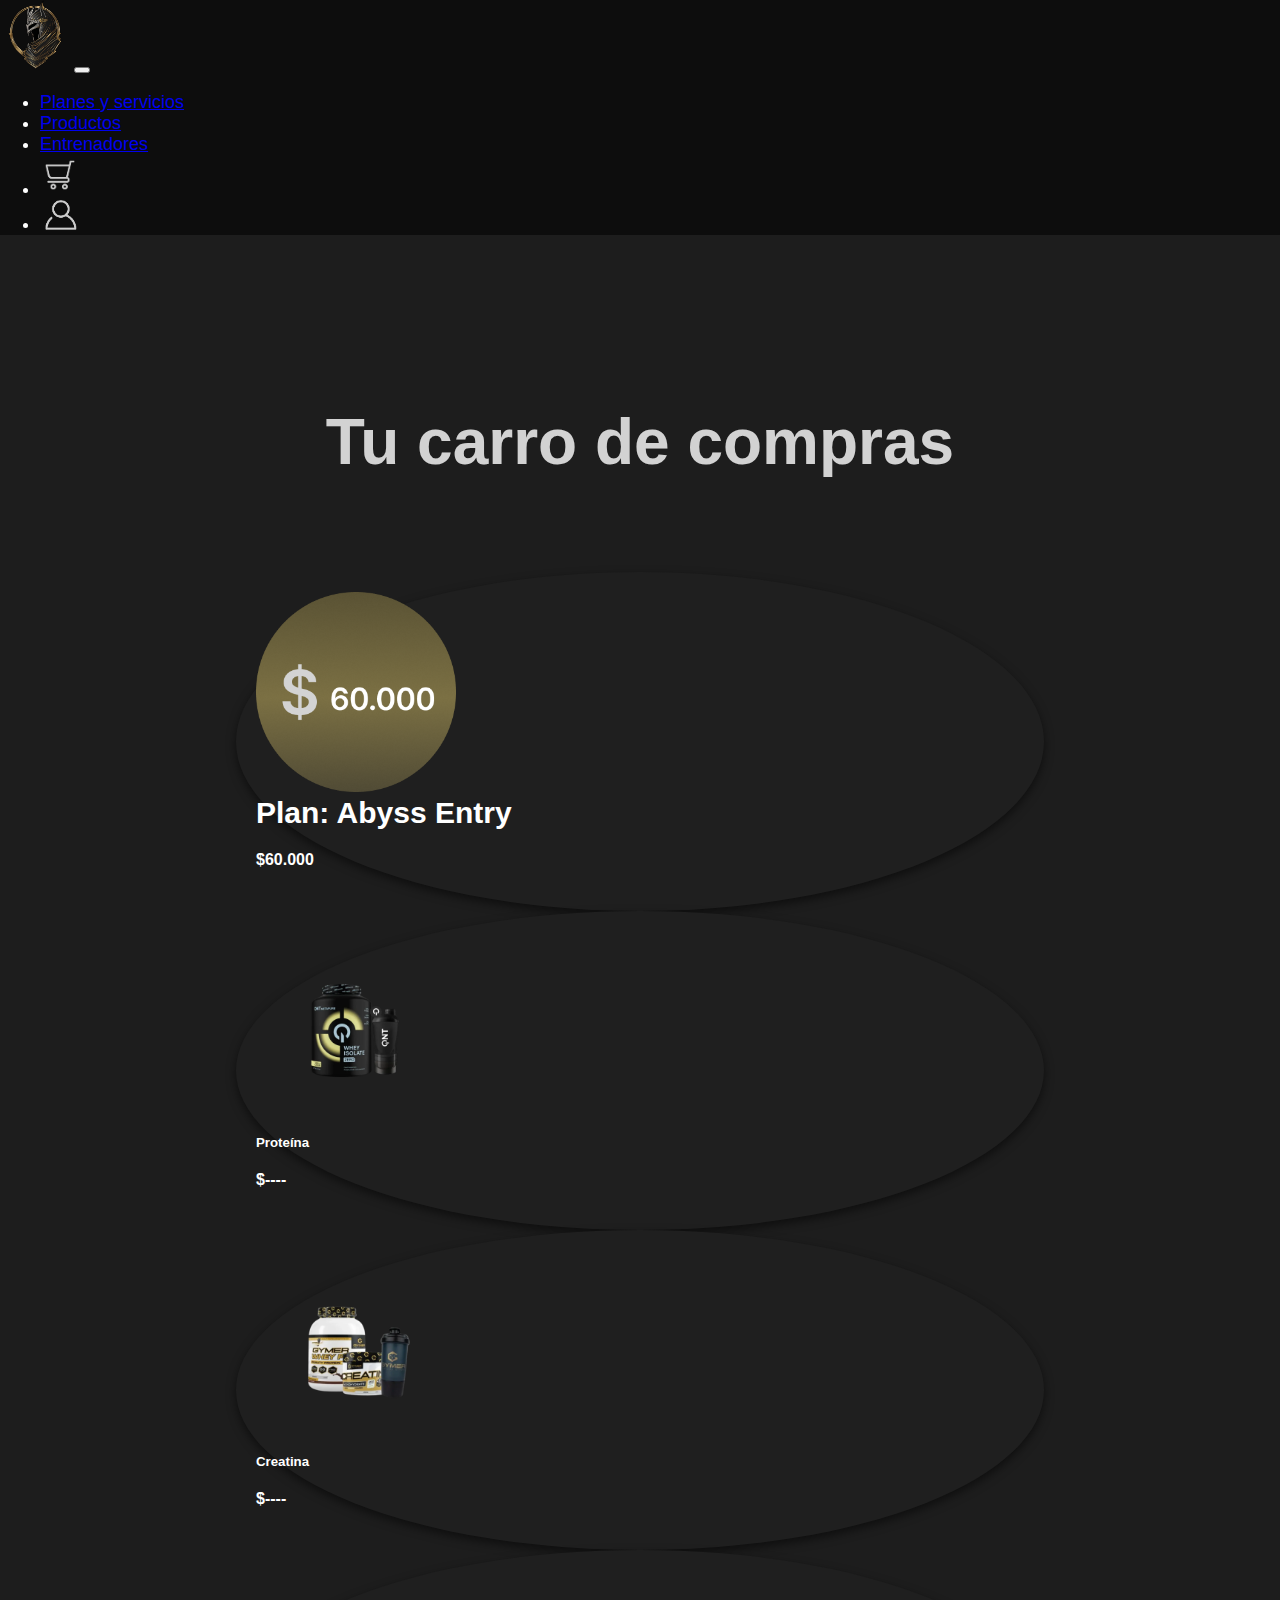
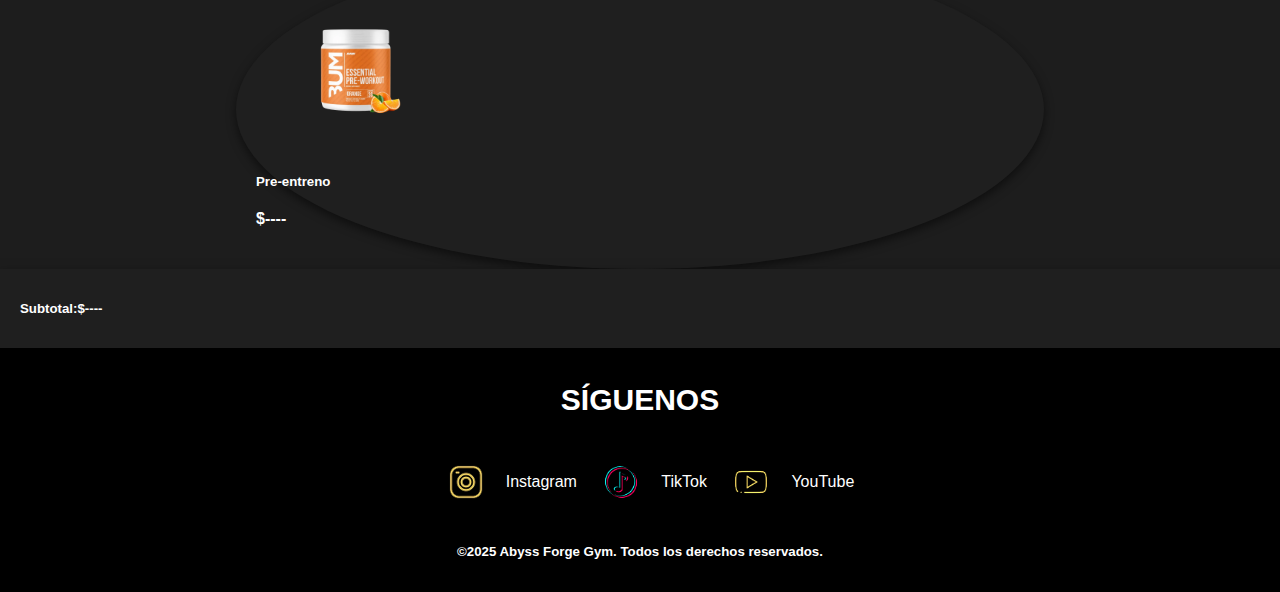
==== commit 7bb4c392: "un detallito" ====
--- a/Paginas/compras.html
+++ b/Paginas/compras.html
@@ -42,16 +42,10 @@
         <img src="../Img/Plan_AbyssEntry.webp" class="imagen-item">
         <div>
           <h5 class="mb-1 nombreProducto">Plan: Abyss Entry</h5>
-          <div class="d-flex align-items-center gap-2">
-            <button class="btn"> - </button>
-            <span> 1 </span>
-            <button class="btn"> + </button>
-          </div>
         </div>
       </div>
       <div class="text-end">
         <h4>$60.000</h4>
-        <button class="btn-close btn-close-white"></button>
       </div>
     </div>
   
@@ -62,15 +56,11 @@
         <div>
           <h5 class="mb-1">Proteína</h5>
           <div class="d-flex align-items-center gap-2">
-            <button class="btn"> - </button>
-            <span>1</span>
-            <button class="btn"> + </button>
           </div>
         </div>
       </div>
       <div class="text-end">
         <h4>$----</h4>
-        <button class="btn-close btn-close-white"></button>
       </div>
     </div>
   
@@ -81,15 +71,11 @@
         <div>
           <h5 class="mb-1">Creatina</h5>
           <div class="d-flex align-items-center gap-2">
-            <button class="btn"> - </button>
-            <span>1</span>
-            <button class="btn"> + </button>
           </div>
         </div>
       </div>
       <div class="text-end">
         <h4>$----</h4>
-        <button class="btn-close btn-close-white"></button>
       </div>
     </div>
   
@@ -100,15 +86,11 @@
         <div>
           <h5 class="mb-1">Pre-entreno</h5>
           <div class="d-flex align-items-center gap-2">
-            <button class="btn"> - </button>
-            <span>1</span>
-            <button class="btn"> + </button>
           </div>
         </div>
       </div>
       <div >
         <h4>$----</h4>
-        <button class="btn-close btn-close-white"></button>
       </div>
     </div>
   
@@ -117,17 +99,11 @@
       <h5>Subtotal:</h5>
       <h5>$----</h5>
     </div>
-  
     <div class="text-center mt-3">
-      <button class="btn btn-warning w-100 pagar">¡Paga aquí!</button>
     </div>
   
   </div>
-
-    
-</body>  
-
-
+  
    <!-- Footer -->
   <footer>
     <h2>SÍGUENOS</h2>
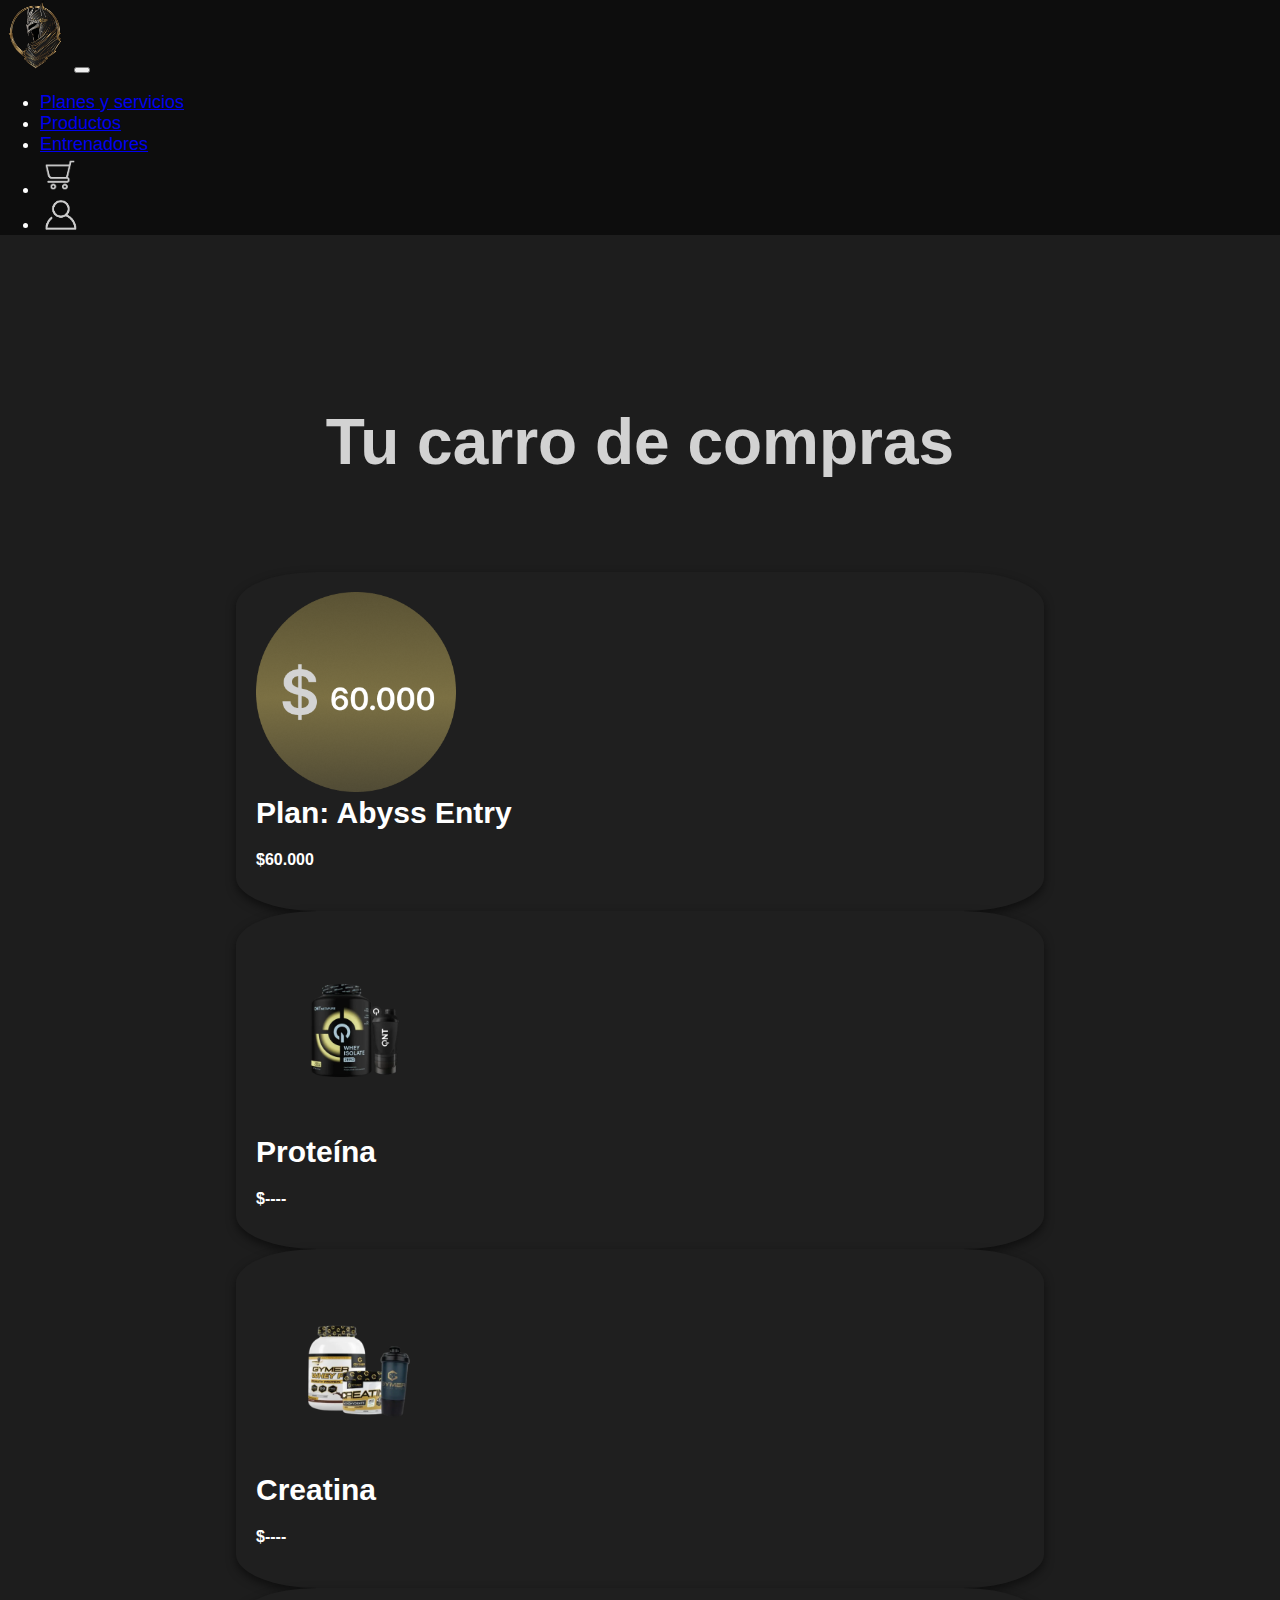
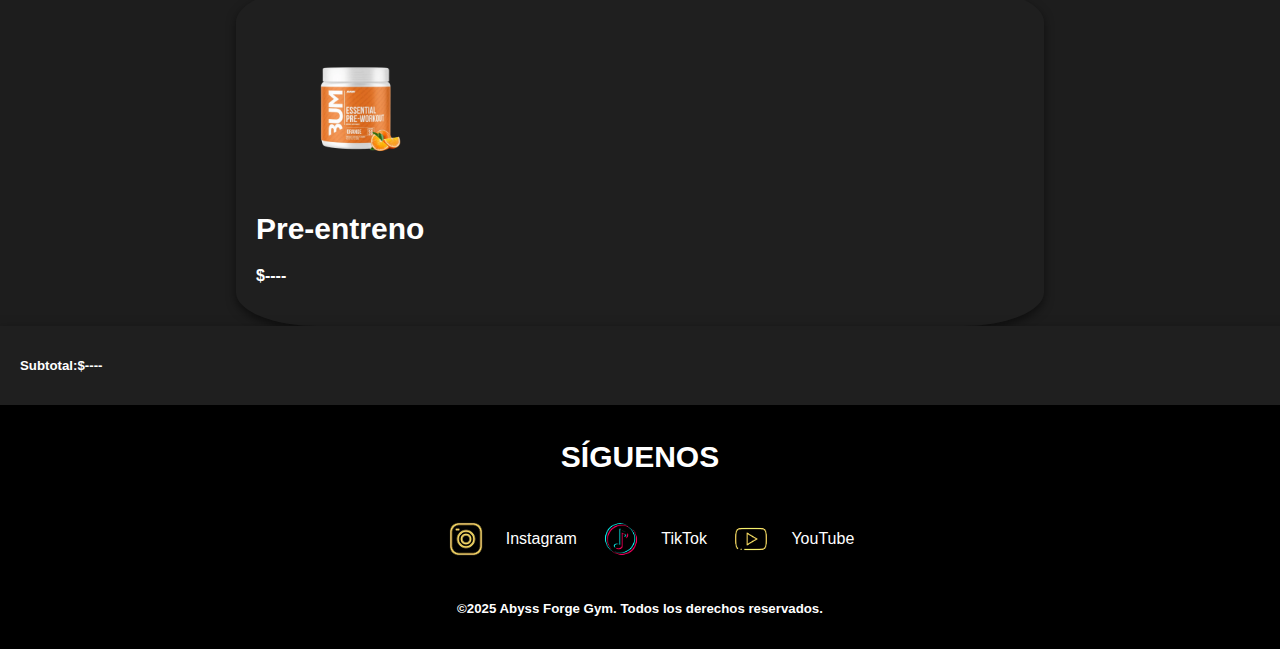
==== commit 72b1294c: "se conectaron botones y se arreglo parte de compras" ====
--- a/Paginas/compras.html
+++ b/Paginas/compras.html
@@ -39,7 +39,7 @@
     <!-- tipo plan 1 -->
     <div class="d-flex justify-content-between align-items-center bg-dark text-white rounded p-3 mb-3 producto">
       <div class="d-flex align-items-center">
-        <img src="../Img/Plan_AbyssEntry.webp" class="imagen-item">
+        <img src="../Img/Plan_AbyssEntry.webp" class="imagen-item img-fluid">
         <div>
           <h5 class="mb-1 nombreProducto">Plan: Abyss Entry</h5>
         </div>
@@ -54,7 +54,7 @@
       <div class="d-flex align-items-center">
         <img src="../Img/Proteina.webp" class="imagen-item">
         <div>
-          <h5 class="mb-1">Proteína</h5>
+          <h5 class="mb-1 nombreProducto">Proteína</h5>
           <div class="d-flex align-items-center gap-2">
           </div>
         </div>
@@ -69,7 +69,7 @@
       <div class="d-flex align-items-center">
         <img src="../Img/Creatinaxd.webp" class="imagen-item">
         <div>
-          <h5 class="mb-1">Creatina</h5>
+          <h5 class="mb-1 nombreProducto">Creatina</h5>
           <div class="d-flex align-items-center gap-2">
           </div>
         </div>
@@ -84,7 +84,7 @@
       <div class="d-flex align-items-center">
         <img src="../Img/pre-entreno.webp" class="imagen-item">
         <div>
-          <h5 class="mb-1">Pre-entreno</h5>
+          <h5 class="mb-1 nombreProducto">Pre-entreno</h5>
           <div class="d-flex align-items-center gap-2">
           </div>
         </div>
--- a/Css/Compras.Css
+++ b/Css/Compras.Css
@@ -10,7 +10,7 @@
 .producto {
     width: 60%;
     margin: 0 auto;
-    border-radius: 90%; 
+    border-radius: 10%; 
     padding: 20px;
     background-color: #1f1f1f;
     box-shadow: 0px 4px 10px rgba(0, 0, 0, 0.5);
